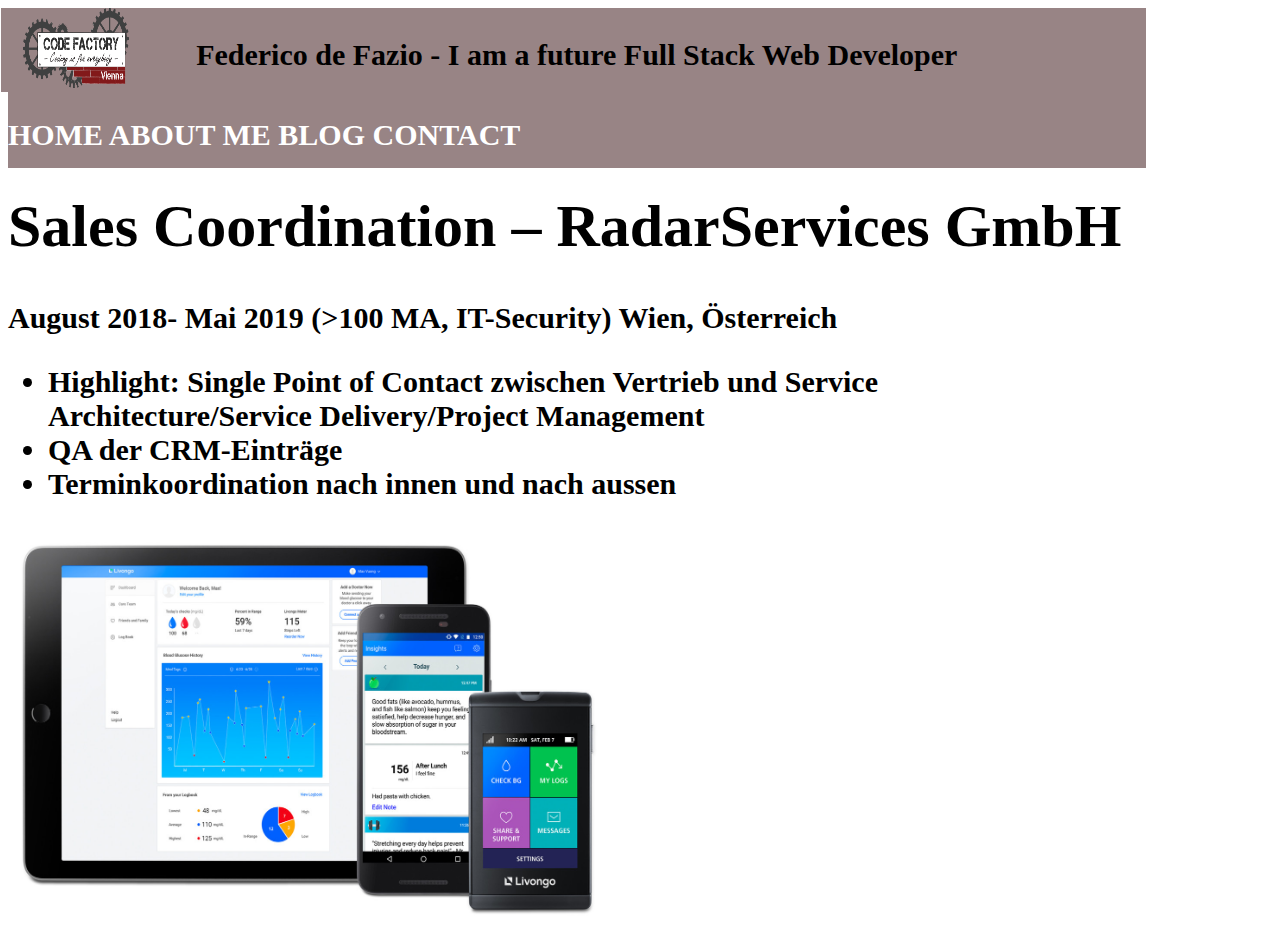
==== CodeReview01/Page2.html @ cefaeb9d "kinda ready" ====
<!DOCTYPE html>
<html>
<head>
	<title>About me</title>
	<link rel="stylesheet" type="text/css" href="stilesheet.css">

</head>
<body>
	<header> 
		<div id=header>
				<div> 
				<p>Federico de Fazio - I am a future Full Stack Web Developer </p>
				</div> </div>
				<div id=header2>
				<div>
				<img src= "img/codefactory-vienna-logo.png" alt=Logo
				width=150 height=80 px>
				</div> </div>
	 
	</header>
		<nav id="nav"> 
				<nav>

				<a href=index.html>HOME </a>
				<a href=Page2.html>ABOUT ME </a>
				<a href=Page3.html>BLOG </a>
				<a href=Page4.html>CONTACT </a>

				</nav>

				<h1>Sales Coordination – 	RadarServices GmbH </h1>
				<p> August 2018- Mai 2019 
					 (>100 	MA, 	IT-Security)
					Wien, Österreich</p>
					<ul>
						<li><b>Highlight</b>: Single Point of Contact zwischen Vertrieb und Service Architecture/Service Delivery/Project Management</li>
						<li>QA der CRM-Einträge</li>
						<li>Terminkoordination nach innen und nach aussen</li>




					</ul>
					
					
					
					<img src= "img/Devices.jpg"alt=Devices width=600  height=400 px>
</body>
</html>
---- CodeReview01/stilesheet.css ----
#header 	{
			background-color:#988485;
 			font-size: 30px;
			font-weight: bold;
			display: inline-block; 
			width: 90%;
			height: 110px;
			text-align:center;
			font-family: serif;

}
#header2 	{
			float: left;
			width: 10%;
			background-color: #988485;
			border-spacing: 5px;
			display: inline-block; 
			position: absolute;
			top: 8px; left: 1px;
			font-family: serif;
			
}

 #nav 		{background-color: #988485;
 			 font-size: 30px;
 			 font-weight: bold;
			 width: 90%;
			 height:50px;
			 position: relative;
			 
			 text-decoration:none;
			 font-family: serif;
 }

a:link       {
			color:white;
			text-decoration:none;
}
a:visited {
			color:white;
			text-decoration:none;
	}
a:hover {
			color:white;
			text-decoration:none;
	}
a:active{
			color:white;
			text-decoration:none;
}

 #h1		{
 			 font-size: 40px;
 			 font-weight: bold;
 			 color: black;
 			 text-align: center;



 }
 
 #latest  {
 			background-color: #988485;
			font-family: serif;
			width: 90%;
			height: 30px;
			font-weight: bold;
			font-size: 30px;
			color: white;
			



 }
 
 div       {

			font-weight: bold;

 }

#Phone	 { display: inline-block;
		  position: static;
 		   color: black;
		   font-size: 22px;




}

#Devices    {
			display: inline-block;
 			position: absolute;
 			left: 50px;
 			top: 1100px;
 			color: black;
			font-size: 22px;

			 


}
#Scooters	{ 
		 	display: inline-block;
		 	position: relative;
			left: 840px;
			top: 40px;
		 	font-size: 22px;

 
		 	

	
}
#ATM {
		display: inline-block;
		position:absolute;
		right:300px;
 		top: 1070px;
 		font-size: 22px;
		 


}

#hr { height: 5px;
	  background-color: lightgray;
	  width:90%;
	  position: absolute;
	  left: 50px;

 

}		 

#logo2  { text-align: center;

}

#foot { text-align: center;
		font-size: 20px;

}
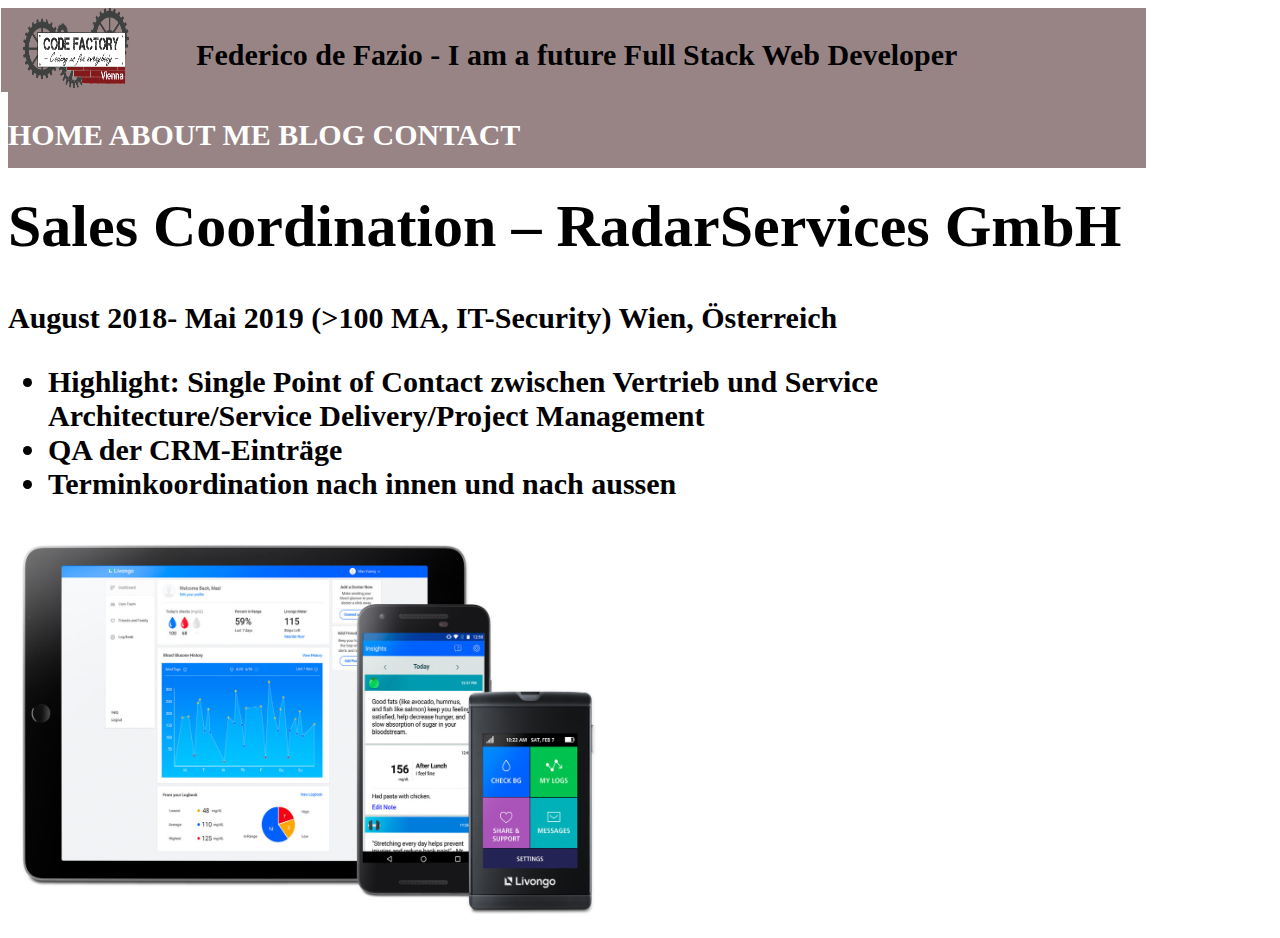
==== commit 6ba0cc19: "Add files via upload" ====
--- a/CodeReview01/Page2.html
+++ b/CodeReview01/Page2.html
@@ -15,35 +15,31 @@
 				<div>
 				<img src= "img/codefactory-vienna-logo.png" alt=Logo
 				width=150 height=80 px>
-				</div> </div>
+		</div> </div>
 	 
 	</header>
 		<nav id="nav"> 
 				<nav>
 
-				<a href=index.html>HOME </a>
-				<a href=Page2.html>ABOUT ME </a>
-				<a href=Page3.html>BLOG </a>
-				<a href=Page4.html>CONTACT </a>
+				 <a href=index.html>HOME </a>
+				 <a href=Page2.html>ABOUT ME </a>
+				 <a href=Page3.html>BLOG </a>
+				 <a href=Page4.html>CONTACT </a>
 
-				</nav>
+		</nav>
 
 				<h1>Sales Coordination – 	RadarServices GmbH </h1>
-				<p> August 2018- Mai 2019 
+					<p> August 2018- Mai 2019 
 					 (>100 	MA, 	IT-Security)
 					Wien, Österreich</p>
-					<ul>
-						<li><b>Highlight</b>: Single Point of Contact zwischen Vertrieb und Service Architecture/Service Delivery/Project Management</li>
+				<ul>
+						<li>Highlight: Single Point of Contact zwischen Vertrieb und Service Architecture/Service Delivery/Project Management</li>
 						<li>QA der CRM-Einträge</li>
 						<li>Terminkoordination nach innen und nach aussen</li>
-
-
-
-
-					</ul>
+				</ul>
 					
 					
 					
-					<img src= "img/Devices.jpg"alt=Devices width=600  height=400 px>
+				<img src= "img/Devices.jpg"alt=Devices width=600  height=400 px>
 </body>
 </html>--- a/CodeReview01/stilesheet.css
+++ b/CodeReview01/stilesheet.css
@@ -7,7 +7,6 @@
 			height: 110px;
 			text-align:center;
 			font-family: serif;
-
 }
 #header2 	{
 			float: left;
@@ -39,11 +38,11 @@
 a:visited {
 			color:white;
 			text-decoration:none;
-	}
+}
 a:hover {
 			color:white;
 			text-decoration:none;
-	}
+}
 a:active{
 			color:white;
 			text-decoration:none;
@@ -54,39 +53,26 @@
  			 font-weight: bold;
  			 color: black;
  			 text-align: center;
-
-
-
  }
  
  #latest  {
  			background-color: #988485;
 			font-family: serif;
-			width: 90%;
+			width: 100%;
 			height: 30px;
 			font-weight: bold;
 			font-size: 30px;
 			color: white;
-			
-
-
-
- }
+}
  
  div       {
+			font-weight: bold;
+}
 
-			font-weight: bold;
-
- }
-
-#Phone	 { display: inline-block;
-		  position: static;
- 		   color: black;
-		   font-size: 22px;
-
-
-
-
+#Phone	 { 	display: inline-block;
+		  	position: static;
+ 		  	color: black;
+		  	font-size: 22px;
 }
 
 #Devices    {
@@ -96,10 +82,6 @@
  			top: 1100px;
  			color: black;
 			font-size: 22px;
-
-			 
-
-
 }
 #Scooters	{ 
 		 	display: inline-block;
@@ -107,40 +89,29 @@
 			left: 840px;
 			top: 40px;
 		 	font-size: 22px;
-
- 
-		 	
-
-	
 }
 #ATM {
-		display: inline-block;
-		position:absolute;
-		right:300px;
- 		top: 1070px;
- 		font-size: 22px;
-		 
-
-
+			display: inline-block;
+			position:absolute;
+			right:300px;
+ 			top: 1070px;
+ 			font-size: 22px;
 }
 
-#hr { height: 5px;
-	  background-color: lightgray;
-	  width:90%;
-	  position: absolute;
-	  left: 50px;
-
- 
-
+#hr { 
+	  		height: 5px;
+	  		background-color: lightgray;
+	  		width:90%;
+	  		position: absolute;
+	  		left: 50px;
 }		 
 
-#logo2  { text-align: center;
-
+#logo2  { 
+			text-align: center;
 }
 
-#foot { text-align: center;
-		font-size: 20px;
-
+#foot { 	text-align: center;
+			font-size: 20px;
 }
 
  
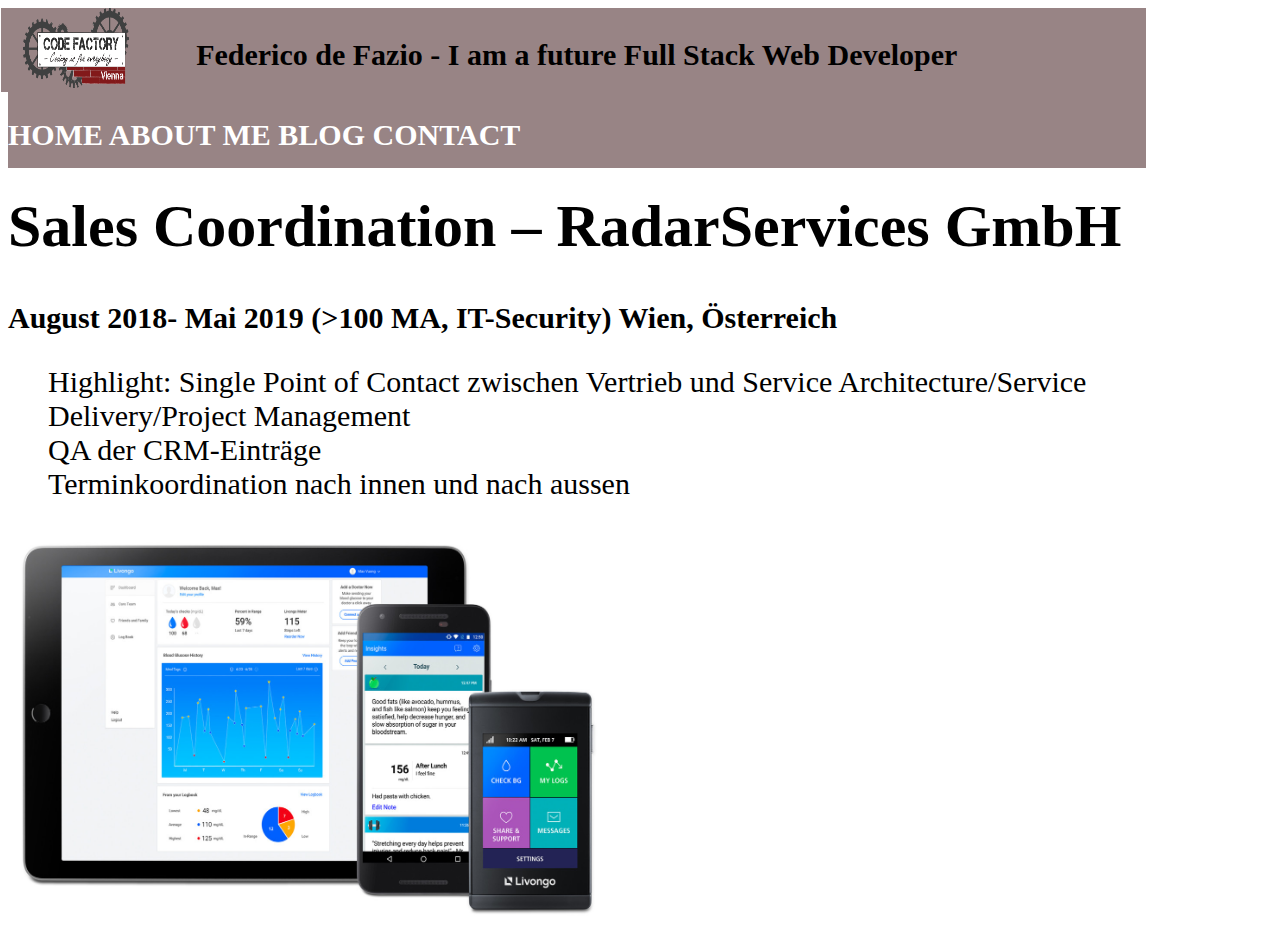
==== commit c948c8e8: "Add files via upload" ====
--- a/CodeReview01/Page2.html
+++ b/CodeReview01/Page2.html
@@ -3,6 +3,7 @@
 <head>
 	<title>About me</title>
 	<link rel="stylesheet" type="text/css" href="stilesheet.css">
+	<meta charset="utf-8">
 
 </head>
 <body>
@@ -26,8 +27,6 @@
 				 <a href=Page3.html>BLOG </a>
 				 <a href=Page4.html>CONTACT </a>
 
-		</nav>
-
 				<h1>Sales Coordination – 	RadarServices GmbH </h1>
 					<p> August 2018- Mai 2019 
 					 (>100 	MA, 	IT-Security)
@@ -40,6 +39,6 @@
 					
 					
 					
-				<img src= "img/Devices.jpg"alt=Devices width=600  height=400 px>
+				<img src= "img/Devices.jpg" alt=Devices width=600  height=400 px>
 </body>
 </html>--- a/CodeReview01/stilesheet.css
+++ b/CodeReview01/stilesheet.css
@@ -26,10 +26,7 @@
 			 width: 90%;
 			 height:50px;
 			 position: relative;
-			 
-			 text-decoration:none;
-			 font-family: serif;
- }
+}
 
 a:link       {
 			color:white;
@@ -65,7 +62,7 @@
 			color: white;
 }
  
- div       {
+div       {
 			font-weight: bold;
 }
 
@@ -114,6 +111,9 @@
 			font-size: 20px;
 }
 
+ul    {    font-weight: normal;
+		   text-align:left;
+		   text-decoration: none;
+		   list-style: none;
+}
  
-
- 
